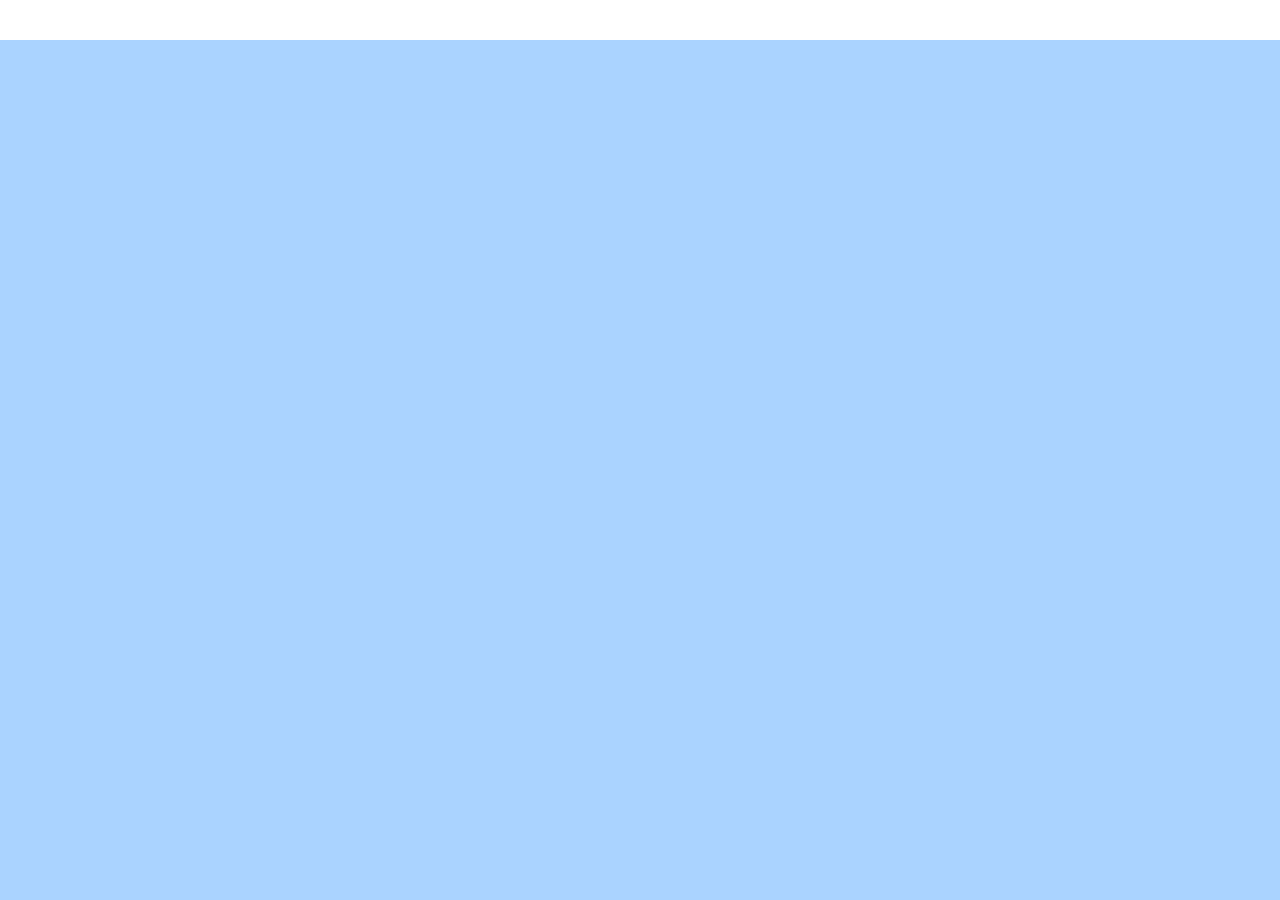
==== index.html @ 42181517 "site web initial" ====
<!DOCTYPE html>
<html ng-app="myCRDeckApp">
  <head>
    <base href="/" />
    <title>Clash Royale - Deck Manager</title>
    <meta charset="utf-8" />
    <meta name="viewport" content="width=device-width, initial-scale=1, maximum-scale=1, user-scalable=no">
    <link rel="stylesheet" type="text/css" href="content/css/style.css" />
    <script src="https://ajax.googleapis.com/ajax/libs/angularjs/1.5.8/angular.min.js"></script>
    <script src="https://code.angularjs.org/1.5.8/angular-route.min.js"></script>
    <script src="https://code.angularjs.org/1.5.8/angular-animate.min.js"></script>
    <script src="app\app.js"></script>
    <script>
      document.createElement( "picture" );
    </script>
    <script src="app\lib\picturefill.min.js" ></script>
    <link rel="shortcut icon" href="content\images\favicon.ico">
  </head>
  <body>

    <div id="wrapper">
      <header ng-include="'header.html'"></header>
      <main ng-view></main>
      <footer ng-include="'footer.html'"></footer>
    </div>

  </body>
</html>
---- content/css/style.css ----
@font-face {
  font-family: clash;
  src: url('clash.svg');
}

body {
  font-family: "trebuchet ms";
  font-weight: bold;
  margin: 0;
  background-color: #abd3ff;
}

#wrapper {
  width: 100%;

  margin: 0 auto;
  background-color: #fff;
}

/*******  HEADER *********/


header {
  padding: 10px;

}

header a:first-of-type{
  float: left;
}

header h1 {
  margin-left: 180px;
  font-family: "verdana bold";
  color: #0a2a6f;
  letter-spacing: 3px;
  font-size: 2.5em;
}

header ul {
  clear: left;
  list-style-type: none;
  text-align: right;
  margin-right: 10px;
  margin-bottom: 20px;
}

header li {
  display: inline-block;
  margin-left: 20px;
}

header a {
  text-decoration: none;
  text-transform: uppercase;
  padding: 5px;
  color: #0f378d;
  border: 2px solid #fff;
  border-radius: 5px;
}

header li a:hover {
  border: 2px solid #0a2a6f;
}

/********* FOOTER **********/

footer {
  padding: 10px;
}

footer p {
  width: 70%;
  text-align: center;
  margin: 20px auto;
  color: #0f378d;
}

/********** HOME ************/

#home img {
  width: 100%;
}

#home {
  position: relative;
  font-family: "verdana bold";
}

#home img:nth-child(2) {
  position: absolute;
  top: 10px;
}

#home h1 {
  position: absolute;
  top: 50%;
  left: 30%;
  font-size: 2.2em;
  color: #031334;
}

#home p {
  position: absolute;
  top: 70%;
  left: 40%;
  font-size: 1.25em;
  color: #031334;
}

/********** CARDS **********/

#cards {
  padding: 10px;
}

#cards ul {
  padding: 10px;
}

#cards li {
  display: inline-block;
  width: 12.5%;
  text-align: center;
}

#cards img {
  width: 80%;
}

#cards h3 {
  font-family: verdana;
  margin-top: 0px;
  font-size: 0.8em;
  color: #0f378d;
}

/*********** CONTACT ********/

#contact {
  width: 60%;
  margin: 0 auto;
  background-color: #4065b5;
  padding: 20px;
  border-radius: 20px;
}

#contact h2 {
  margin-left: 50px;
}

#contact hr {
  border-color: #000;
}

#contact img {
  height: 20px;
  width: 20px;
}

#contact-info {
  list-style-type: none;
  margin-left: 10%;
}

#contact-info img {
  position: relative;
  left: -10px;
  top: 3px;
}

#contact-info li:last-child {
  position: relative;
  left: 20px;
  top: 3px;
}

#contact a {
  text-decoration: none;
  color: #000;
}

#contact-info a:hover {
  text-decoration: underline;
}

#social {
  list-style-type: none;
  display: block;
  height: 30px;
  margin-right: 50px;
}

#social li {
  float: right;
  margin-left: 20px;
}

#contact > a {
  text-align: center;
  width: 150px;
  margin: 0 auto;
  padding: 10px;
  border: 2px solid #000;
  display: block;
}

#contact > a:hover {
  background-color: #000;
  color: #fff;
}

/********* DECK MANAGER  ********/

#deck-manager {
  padding: 20px;
}

#deck-manager > ul {
  list-style-type: none;

}

#deck-manager ul li.deck {
  padding: 10px;
  background-color: #eee;
  margin: 10px auto;
  border-radius: 20px;
  border: 1px solid #ddd;
}

#deck-manager h3 {
  margin-left: 40px;
  font-weight: bold;
  margin-left: 10%;
  font-family: verdana;
  color: #0f378d;

}

#deck-manager h3 img {
  height: 3%;
  width: 3%;
  cursor: pointer;
  float: right;
  display: inline-block;
  margin-right: 2%;
  position: relative;
  top: 4px;
}

#deck-manager ul li ul {
  list-style-type: none;

}

#deck-manager ul li ul:after {
  content: "";
  display: block;
  clear: both;
}

#deck-manager ul li ul li {
  float: left;
  width: 10%;
}

#deck-manager img {
  height: 100%;
  width: 100%;
}

/********** DECK CREATOR *****/

#deck-creator {

}

#creator {
  height: 160px;
  padding: 20px;
  width: 85%;
  margin: 0 auto;
  border-radius: 20px;
  border: 1px solid #ddd;
}

#deck-creator #cards {
  overflow-y: scroll;
  width: 95%;
  height: 300px;
  margin: 10px auto;

}

#creator input.ng-touched.ng-invalid {
  border: 2px solid red;
}

#creator ul {
  list-style-type: none;
  margin: 20px auto;
}

#creator li {
  float: left;
  width: 80px;
}

#creator img {
  width: 100%;
  height: 100%;
}

#creator ul:after {
  content: "";
  display: block;
  clear: both;

}

input[disabled="disabled"] {
  opacity: 0.3,
  cursor: not-allowed
}

#creator p {
  display: inline-block;
  margin: 0 auto;
  text-align: center;
  color: #0f378d;
}

#creator input {
  border-radius: 3px;
}

#creator input:first-of-type {
  margin-left: 30px;
  margin-right: 20px;
}

#creator input:last-of-type {
    display: inline-block;
    float: right;
    margin-right: 3%;
}

/*********** ANIMATIONS ********/

main.ng-enter {
  transition: 0.5s linear all;
  opacity: 0;
}

main.ng-enter.ng-enter-active {
  opacity: 1;
}

#creator li.ng-enter {
  transition: 0.2s linear all;
  opacity: 0;
  transform: translateY(30px);
}

#creator li.ng-enter.ng-enter-active {
  opacity: 1;
  transform: translateY(0);
}

#creator li.ng-leave {
  transition: 0.2s linear all;
  opacity: 1;
  transform: translateY(0);
}

#creator li.ng-leave.ng-leave-active {
  opacity: 0;
  transform: translateY(30px);
}

#deck-manager li.deck.ng-leave {
  transition: 0.2s linear all;
  opacity: 1;
  transform: translateX(0);
}

#deck-manager li.deck.ng-leave.ng-leave-active {
  opacity: 0;
  transform: translateX(40px);
}

/******  MEDIA QUERIES  ******/

@media screen and (max-width: 1000px) {

  header h1 {
    letter-spacing: 2px;
    font-size: 2em;
  }

  footer p {
    font-size: 0.9em;
  }

  #home h1 {
    font-size: 1.75em;
  }

  #home p {
    font-size: 1em;
  }

  #cards li {
    width: 16.5%;
  }

  #creator {
    height: 130px;
    border-radius: 15px;
  }

  #creator ul {
    margin: 20px auto;
  }

  #creator li {
    width: 70px;
  }
}

@media screen and (max-width: 780px) {

  header h1 {
    font-size: 1.75em;
    margin-top: 30px;
  }

  header img {
    width: 90%;
  }

  #home h1 {
    font-size: 1.5em;
  }

  header li {
    margin-left: 10px;
    font-size: 0.8em;
  }

  footer p {
    font-size: 0.8em;
  }

  #deck-manager h3 {
    font-size: 1em;
  }

  #cards h3 {
    font-size: 0.6em;
  }

  #creator {
    height: 120px;
    border-radius: 15px;
    padding: 15px;
  }

  #creator ul {
    margin: 15px auto 10px;
  }

  #creator li {
    width: 55px;
  }

  #contact {
    width: 80%;
    padding: 15px;
    border-radius: 15px;
    font-size: 0.8em;
  }

}

@media screen and (max-width: 640px) {

  header {
    padding-bottom: 0;
  }

  header h1 {
    font-size: 1.3em;
    margin-left: 160px;
    margin-top: 40px;
  }

  header li {
    margin-left: 8px;
    font-size: 0.6em;
  }

  header img {
    width: 80%;
  }

  footer p {
    font-size: 0.6em;
  }

  #home h1 {
    font-size: 1.15em;
  }

  #home p {
    font-size: 0.8em;
  }

  #deck-manager {
    padding: 5px;
    margin: 0 auto;
  }

  #deck-manager h3{
    font-size: 0.8em;
  }

  #creator {
    height: 100px;
    border-radius: 10px;
    padding-bottom: 5px;
  }

  #creator p {
    font-size: 0.8em;
  }

  #creator ul {
    margin: 15px auto;
  }

  #creator li {
    width: 45px;
  }

  #cards h3 {
    font-size: 0.5em;
  }

  #contact > a {
    width: 100px;
    padding: 10px;
  }

}

@media screen and (max-width: 500px) {

  header h1 {
    font-size: 0.7em;
    margin-left: 0;
    letter-spacing: 1px;
  }

  header > a {
    width: 65px;
  }

  header ul {
    margin-right: 5px;
    padding-left: 10px;
  }

  header li {
    margin-left: 0px;
    font-size: 0.3em;
  }

  header li a {
    padding: 2px;
  }

  header img {
    width: 60%;
  }

  footer p {
    font-size: 0.4em;
  }

  #home h1 {
    font-size: 0.6em;
  }

  #home p {
    font-size: 0.4em;
  }

  #deck-manager h3{
    font-size: 0.6em;
  }

  #deck-manager > ul {
    padding: 5px;
  }

  #deck-manager h3 img {
    height: 4%;
    width: 4%;
  }

  #cards li {
    width: 25%;
  }

  #creator {
    height: 100px;
    border-radius: 10px;
    padding-bottom: 5px;
  }

  #creator input:first-of-type {
    width: 25%;
    margin-left: 10px;
  }

  #creator p {
    font-size: 0.6em;
  }

  #creator ul {
    margin: 15px auto;
    padding-left: 30px;
  }

  #creator li {
    width: 27.5px;
  }

  #contact {
    width: 90%;
    padding: 10px;
    border-radius: 10px;
    font-size: 0.6em;
  }

  #contact > a {
    width: 100px;
    padding: 5px;
  }

}
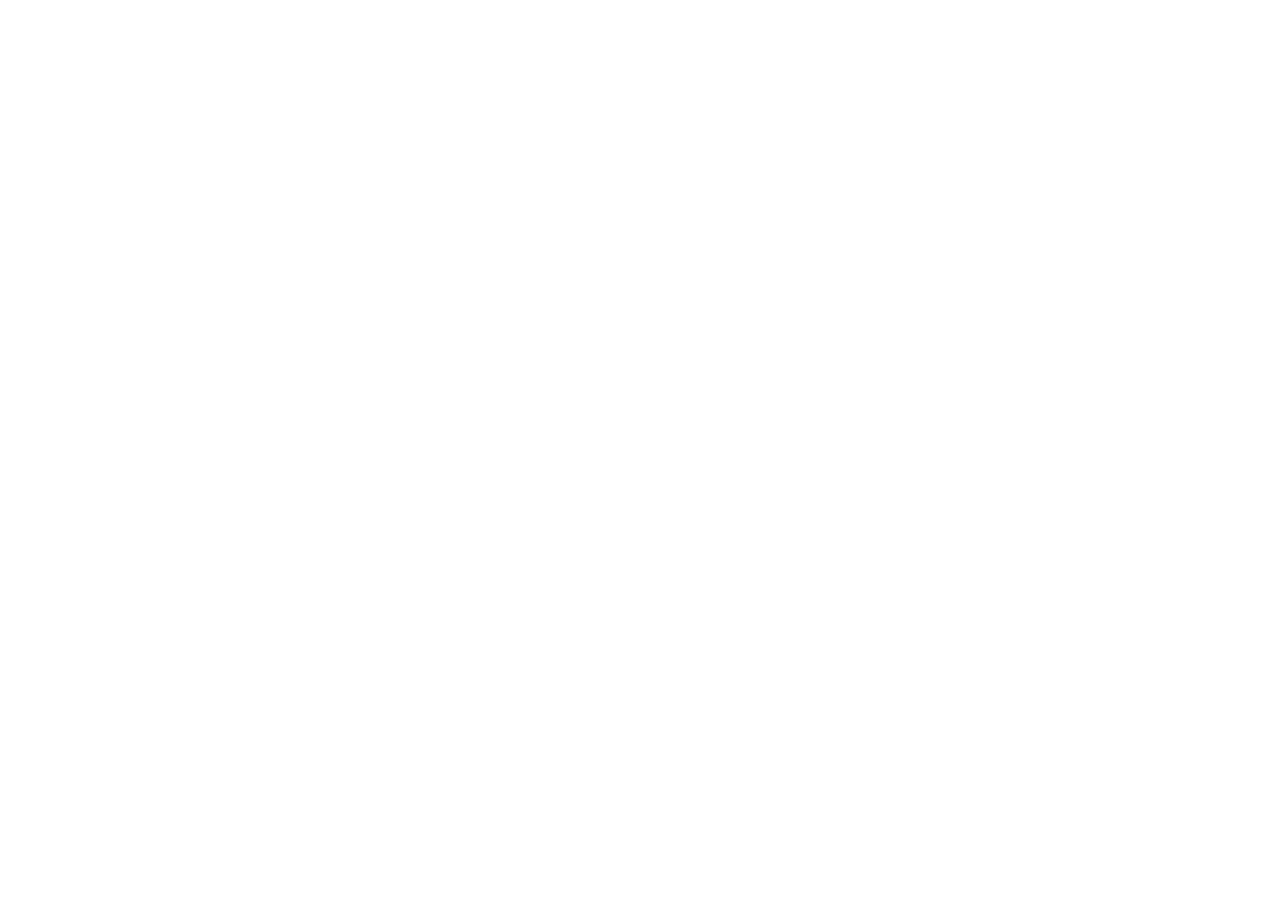
==== commit c7146ca1: "optimisation des images/load time + rework checkboxes + css refait pour chrome avec script de detect" ====
--- a/index.html
+++ b/index.html
@@ -1,11 +1,11 @@
 <!DOCTYPE html>
 <html ng-app="myCRDeckApp">
   <head>
-    <base href="/" />
+    <base href="/">
     <title>Clash Royale - Deck Manager</title>
-    <meta charset="utf-8" />
+    <meta charset="utf-8">
     <meta name="viewport" content="width=device-width, initial-scale=1, maximum-scale=1, user-scalable=no">
-    <link rel="stylesheet" type="text/css" href="content/css/style.css" />
+    <!--<link rel="stylesheet" type="text/css" href="content/css/style.css">-->
     <script src="https://ajax.googleapis.com/ajax/libs/angularjs/1.5.8/angular.min.js"></script>
     <script src="https://code.angularjs.org/1.5.8/angular-route.min.js"></script>
     <script src="https://code.angularjs.org/1.5.8/angular-animate.min.js"></script>
@@ -13,8 +13,9 @@
     <script>
       document.createElement( "picture" );
     </script>
-    <script src="app\lib\picturefill.min.js" ></script>
+    <script src="app\lib\respimage.min.js" async=""></script>
     <link rel="shortcut icon" href="content\images\favicon.ico">
+    <script src="app/browserDetect.js"></script>
   </head>
   <body>
 
@@ -23,6 +24,6 @@
       <main ng-view></main>
       <footer ng-include="'footer.html'"></footer>
     </div>
-
+    <script src="app/javascript.js"></script>
   </body>
 </html>
--- a/content/css/style.css
+++ b/content/css/style.css
@@ -1,31 +1,30 @@
 @font-face {
   font-family: clash;
-  src: url('clash.svg');
+  /*src: url("clash.woff");
+  src: url("clash.ttf");*/
+  src: url("clash.woff") format("woff"), url("clash.ttf") format("truetype");
 }
 
 body {
   font-family: "trebuchet ms";
   font-weight: bold;
+  color: #0f378d;
   margin: 0;
   background-color: #abd3ff;
 }
 
 #wrapper {
   width: 100%;
-
   margin: 0 auto;
   background-color: #fff;
 }
 
 /*******  HEADER *********/
-
-
 header {
   padding: 10px;
-
-}
-
-header a:first-of-type{
+}
+
+header a:first-of-type {
   float: left;
 }
 
@@ -54,17 +53,91 @@
   text-decoration: none;
   text-transform: uppercase;
   padding: 5px;
-  color: #0f378d;
   border: 2px solid #fff;
   border-radius: 5px;
+  color: #0f378d;
 }
 
 header li a:hover {
-  border: 2px solid #0a2a6f;
+  border: 2px solid #0f378d;
+}
+
+@media screen and (max-width: 800px) {
+  header h1 {
+    font-size: 1.75em;
+    margin-top: 30px;
+  }
+  header img {
+    width: 90%;
+  }
+  header ul {
+    margin-bottom: 15px;
+  }
+  header li {
+    margin-left: 10px;
+    font-size: 0.8em;
+  }
+  header hr {
+    margin: 6px auto;
+  }
+}
+
+@media screen and (max-width: 660px) {
+  header {
+    padding-bottom: 5px;
+  }
+  header h1 {
+    font-size: 1.3em;
+    margin-left: 160px;
+    letter-spacing: 2px;
+  }
+  header ul {
+    margin-bottom: 10px;
+  }
+  header li {
+    margin-left: 8px;
+    font-size: 0.6em;
+  }
+  header img {
+    width: 70%;
+  }
+  header hr {
+    margin: 5px auto;
+  }
+}
+
+@media screen and (max-width: 520px) {
+  header {
+    padding-bottom: 0px;
+  }
+  header > a {
+    width: 65px;
+  }
+  header img {
+    width: 60%;
+  }
+  header h1 {
+    font-size: 0.7em;
+    margin-left: 0;
+    letter-spacing: 1px;
+  }
+  header ul {
+    margin: 3px auto;
+    padding-left: 0;
+  }
+  header li {
+    margin-left: 0px;
+    font-size: 0.3em;
+  }
+  header li a {
+    padding: 2px;
+  }
+  header hr {
+    margin: 4px auto;
+  }
 }
 
 /********* FOOTER **********/
-
 footer {
   padding: 10px;
 }
@@ -74,69 +147,745 @@
   text-align: center;
   margin: 20px auto;
   color: #0f378d;
+  font-family: clash;
+  font-size: 0.8em;
+}
+
+@media screen and (max-width: 800px) {
+  footer p {
+    font-size: 0.6em;
+    width: 80%;
+  }
+}
+
+@media screen and (max-width: 660px) {
+  footer p {
+    font-size: 0.4em;
+  }
+}
+
+@media screen and (max-width: 520px) {
+  footer p {
+    font-size: 0.3em;
+  }
 }
 
 /********** HOME ************/
-
-#home img {
-  width: 100%;
-}
-
 #home {
   position: relative;
   font-family: "verdana bold";
 }
 
+#home img {
+  width: 100%;
+}
+
 #home img:nth-child(2) {
   position: absolute;
   top: 10px;
+  left: 0;
 }
 
 #home h1 {
   position: absolute;
   top: 50%;
   left: 30%;
-  font-size: 2.2em;
+  font-size: 1.8em;
   color: #031334;
 }
 
 #home p {
   position: absolute;
-  top: 70%;
+  top: 65%;
   left: 40%;
   font-size: 1.25em;
   color: #031334;
 }
 
+@media screen and (max-width: 800px) {
+  #home h1 {
+    font-size: 1.5em;
+  }
+  #home p {
+    font-size: 0.9em;
+  }
+}
+
+@media screen and (max-width: 660px) {
+  #home h1 {
+    font-size: 1.2em;
+  }
+  #home p {
+    font-size: 0.7em;
+  }
+}
+
+@media screen and (max-width: 520px) {
+  #home h1 {
+    font-size: 0.7em;
+  }
+  #home p {
+    font-size: 0.5em;
+    top: 60%;
+  }
+}
+
 /********** CARDS **********/
-
 #cards {
-  padding: 10px;
+  width: 100%;
 }
 
 #cards ul {
   padding: 10px;
-}
-
-#cards li {
+  margin: 0 auto;
+}
+
+#cards ul li {
   display: inline-block;
   width: 12.5%;
   text-align: center;
-}
-
-#cards img {
-  width: 80%;
-}
-
-#cards h3 {
+  position: relative;
+  margin: 10px auto 20px;
+}
+
+#cards ul li div {
+  position: relative;
+  width: 90px;
+  margin: 0 auto;
+}
+
+#cards ul img {
+  width: 100%;
+}
+
+#cards ul p {
+  font-family: clash;
+  position: absolute;
+  margin: 0;
+  top: 11px;
+  left: 16%;
+  font-size: 10px;
+  color: #fff;
+  text-shadow: #000 -1px 0px, #000 0px 1px, #000 1px 0px, #000 0px -1px, 0px 4px #952DAC;
+}
+
+#cards ul h3 {
   font-family: verdana;
-  margin-top: 0px;
-  font-size: 0.8em;
+  margin: 0 auto;
+  font-size: 0.7em;
+  display: block;
+  width: 100%;
+  height: 25px;
+  position: absolute;
+}
+
+@media screen and (max-width: 800px) {
+  #cards ul h3 {
+    font-size: 0.6em;
+  }
+  #cards ul li {
+    width: 16.66667%;
+  }
+  #cards ul p {
+    font-size: 9px;
+  }
+}
+
+@media screen and (max-width: 660px) {
+  #cards ul {
+    padding-top: 0;
+  }
+  #cards ul li {
+    width: 20%;
+    margin: 5px auto 15px;
+  }
+  #cards ul h3 {
+    font-size: 0.5em;
+  }
+  #cards ul li div {
+    width: 80px;
+  }
+  #cards ul p {
+    font-size: 8px;
+  }
+}
+
+@media screen and (max-width: 520px) {
+  #cards ul li {
+    width: 25%;
+    margin: 5px auto 10px;
+  }
+  #cards ul h3 {
+    top: 70px;
+  }
+  #cards ul li div {
+    width: 60px;
+  }
+  #cards ul p {
+    font-size: 4px;
+    top: 8px;
+  }
+  @supports (-webkit-appearance: none) and (not (overflow: -webkit-marquee)) and (not (-ms-ime-align: auto)) and (not (-moz-appearance: none)) {
+    #cards ul p {
+      font-size: 8px;
+    }
+  }
+}
+
+/********** CARD FILTERS ********/
+#cardFilter {
+  margin: 10px auto 0;
+}
+
+#cardFilter.fixIt {
+  margin: 0 auto;
+  position: fixed;
+  top: 5px;
+  z-index: 1;
+  width: 100%;
+}
+
+#cardFilter > div {
+  background-color: #eee;
+  border-radius: 5px;
+  border: 1px solid #ccc;
+  width: 782.5px;
+  box-sizing: border-box;
+  margin: 0 auto;
+  padding: 0 10px;
+  display: flex;
+  justify-content: space-between;
+  align-items: center;
+}
+
+@media screen and (max-width: 800px) {
+  #cardFilter > div {
+    width: 642.5px;
+  }
+}
+
+@media screen and (max-width: 660px) {
+  #cardFilter > div {
+    width: 502.5px;
+  }
+}
+
+@media screen and (max-width: 520px) {
+  #cardFilter > div {
+    width: 300px;
+    padding: 4px;
+  }
+}
+
+#cardFilter div div:nth-child(1) {
+  display: inline-block;
+  width: 150px;
+  padding: 5px;
+  position: relative;
+}
+
+#cardFilter div div:nth-child(2) {
+  display: inline-block;
+  width: 180px;
+}
+
+#cardFilter div div:nth-child(3) {
+  display: inline-block;
+  width: 150px;
+  position: relative;
+  padding-top: 5px;
+}
+
+#cardFilter div div:nth-child(4) {
+  width: 245px;
+  position: relative;
+}
+
+#cardFilter div img {
+  height: 20px;
+  width: 20px;
+  padding-bottom: 2px;
+}
+
+#cardFilter div div {
+  /***** THUMB ****************/
+  /* Special styling for WebKit/Blink */
+  /* All the same stuff for Firefox */
+  /* All the same stuff for IE */
+  /**********  TRACK **********/
+}
+
+#cardFilter div div input[type="text"] {
+  border: 0;
+  width: 125px;
+  margin-left: 25px;
+  border-bottom: 1px solid #0f378d;
+  -webkit-appearance: none;
+  -moz-appearance: none;
+  appearance: none;
+  border-radius: 0;
+}
+
+#cardFilter div div input[type="text"]:focus {
+  outline: none;
+}
+
+#cardFilter div div img[src$="search.svg"] {
+  position: absolute;
+  left: 0;
+  top: 17.5%;
+}
+
+#cardFilter div div p:first-child {
+  display: inline-block;
+  font-size: 0.85em;
+}
+
+#cardFilter div div button {
+  margin-left: 3px;
+  font-family: "trebuchet ms";
   color: #0f378d;
+  border-radius: 4px;
+  border: 1px solid #ccc;
+}
+
+#cardFilter div div button:focus {
+  outline: none;
+}
+
+#cardFilter div div button:hover {
+  border: 1px solid #0f378d;
+}
+
+#cardFilter div div input[type="checkbox"] {
+  opacity: 0;
+  width: 0;
+  margin: 0;
+}
+
+#cardFilter div div img[src$='troop.svg'], #cardFilter div div img[src$='spell.svg'], #cardFilter div div img[src$='building.svg'] {
+  border-bottom: 2px solid #eee;
+}
+
+#cardFilter div div img[src$='troop.svg']:hover, #cardFilter div div img[src$='spell.svg']:hover, #cardFilter div div img[src$='building.svg']:hover {
+  border-bottom: 2px solid red;
+}
+
+#cardFilter div div img[src$='no.svg'] {
+  position: absolute;
+  z-index: 1;
+}
+
+#cardFilter div div img[src$='no.svg']:hover {
+  border-bottom: 2px solid green;
+}
+
+#cardFilter div div input[type=range] {
+  -webkit-appearance: none;
+  /* Hides the slider so that custom slider can be made */
+  background: transparent;
+  /* Otherwise white in Chrome */
+}
+
+#cardFilter div div input[type=range]::-webkit-slider-thumb {
+  -webkit-appearance: none;
+}
+
+#cardFilter div div input[type=range]:focus {
+  outline: none;
+  /* Removes the blue border. You should probably do some kind of focus styling for accessibility reasons though. */
+}
+
+#cardFilter div div input[type=range]::-ms-track {
+  width: 100%;
+  cursor: pointer;
+  /* Hides the slider so custom styles can be added */
+  background: transparent;
+  border-color: transparent;
+  color: transparent;
+}
+
+#cardFilter div div input[type=range]::-webkit-slider-thumb {
+  -webkit-appearance: none;
+  border: 1px solid #000000;
+  height: 25px;
+  width: 10px;
+  border-radius: 4px;
+  background: #ffffff;
+  cursor: pointer;
+  margin-top: -10px;
+  /* You need to specify a margin in Chrome, but in Firefox and IE it is automatic */
+  box-shadow: 1px 1px 1px #000000, 0px 0px 1px #0d0d0d;
+  /* Add cool effects to your sliders! */
+}
+
+@media screen and (max-width: 800px) {
+  #cardFilter div div input[type=range]::-webkit-slider-thumb {
+    height: 22px;
+    width: 8px;
+    border-radius: 3px;
+    margin-top: -9px;
+  }
+}
+
+@media screen and (max-width: 660px) {
+  #cardFilter div div input[type=range]::-webkit-slider-thumb {
+    height: 18px;
+    width: 6px;
+    border-radius: 3px;
+    margin-top: -9px;
+    box-shadow: none;
+  }
+}
+
+@media screen and (max-width: 520px) {
+  #cardFilter div div input[type=range]::-webkit-slider-thumb {
+    height: 12px;
+    width: 4px;
+    border-radius: 2px;
+    margin-top: -5px;
+    border: 0.25px solid #0f378d;
+  }
+}
+
+#cardFilter div div input[type=range]::-moz-range-thumb {
+  box-shadow: 1px 1px 1px #000000, 0px 0px 1px #0d0d0d;
+  border: 1px solid #000000;
+  height: 25px;
+  width: 10px;
+  border-radius: 4px;
+  background: #ffffff;
+  cursor: pointer;
+}
+
+@media screen and (max-width: 800px) {
+  #cardFilter div div input[type=range]::-moz-range-thumb {
+    height: 22px;
+    width: 8px;
+    border-radius: 3px;
+  }
+}
+
+@media screen and (max-width: 660px) {
+  #cardFilter div div input[type=range]::-moz-range-thumb {
+    height: 18px;
+    width: 6px;
+    border-radius: 3px;
+    box-shadow: none;
+  }
+}
+
+@media screen and (max-width: 520px) {
+  #cardFilter div div input[type=range]::-moz-range-thumb {
+    height: 12px;
+    width: 4px;
+    border-radius: 2px;
+    border: 0.25px solid #0f378d;
+  }
+}
+
+#cardFilter div div input[type=range]::-ms-thumb {
+  box-shadow: 1px 1px 1px #000000, 0px 0px 1px #0d0d0d;
+  border: 1px solid #000000;
+  height: 25px;
+  width: 10px;
+  border-radius: 4px;
+  background: #ffffff;
+  cursor: pointer;
+}
+
+@media screen and (max-width: 800px) {
+  #cardFilter div div input[type=range]::-ms-thumb {
+    height: 22px;
+    width: 8px;
+    border-radius: 3px;
+  }
+}
+
+@media screen and (max-width: 660px) {
+  #cardFilter div div input[type=range]::-ms-thumb {
+    height: 18px;
+    width: 6px;
+    border-radius: 3px;
+    box-shadow: none;
+  }
+}
+
+@media screen and (max-width: 520px) {
+  #cardFilter div div input[type=range]::-ms-thumb {
+    height: 12px;
+    width: 4px;
+    border-radius: 2px;
+    border: 0.25px solid #0f378d;
+  }
+}
+
+#cardFilter div div input[type=range]::-webkit-slider-runnable-track {
+  width: 100%;
+  height: 8px;
+  cursor: pointer;
+  box-shadow: 1px 1px 1px #000000, 0px 0px 1px #0d0d0d;
+  background: #0f378d;
+  border-radius: 1.3px;
+  border: 0.2px solid #010101;
+}
+
+@media screen and (max-width: 800px) {
+  #cardFilter div div input[type=range]::-webkit-slider-runnable-track {
+    height: 6px;
+  }
+}
+
+@media screen and (max-width: 660px) {
+  #cardFilter div div input[type=range]::-webkit-slider-runnable-track {
+    height: 4px;
+    box-shadow: none;
+  }
+}
+
+@media screen and (max-width: 520px) {
+  #cardFilter div div input[type=range]::-webkit-slider-runnable-track {
+    height: 2px;
+    border: none;
+  }
+}
+
+#cardFilter div div input[type=range]:focus::-webkit-slider-runnable-track {
+  background: #0f378d;
+}
+
+#cardFilter div div input[type=range]::-moz-range-track {
+  width: 100%;
+  height: 8px;
+  cursor: pointer;
+  box-shadow: 1px 1px 1px #000000, 0px 0px 1px #0d0d0d;
+  background: #0f378d;
+  border-radius: 1.3px;
+  border: 0.2px solid #010101;
+}
+
+@media screen and (max-width: 800px) {
+  #cardFilter div div input[type=range]::-moz-range-track {
+    height: 6px;
+  }
+}
+
+@media screen and (max-width: 660px) {
+  #cardFilter div div input[type=range]::-moz-range-track {
+    height: 4px;
+    box-shadow: none;
+  }
+}
+
+@media screen and (max-width: 520px) {
+  #cardFilter div div input[type=range]::-moz-range-track {
+    height: 2px;
+    border: none;
+  }
+}
+
+#cardFilter div div input[type=range]::-ms-track {
+  width: 100%;
+  height: 8px;
+  cursor: pointer;
+  background: transparent;
+  border-color: transparent;
+  border-width: 16px 0;
+  color: transparent;
+}
+
+@media screen and (max-width: 800px) {
+  #cardFilter div div input[type=range]::-ms-track {
+    height: 6px;
+  }
+}
+
+@media screen and (max-width: 660px) {
+  #cardFilter div div input[type=range]::-ms-track {
+    height: 4px;
+    box-shadow: none;
+  }
+}
+
+@media screen and (max-width: 520px) {
+  #cardFilter div div input[type=range]::-ms-track {
+    height: 2px;
+    border: none;
+  }
+}
+
+#cardFilter div div input[type=range]::-ms-fill-lower {
+  background: #0f378d;
+  border: 0.2px solid #010101;
+  border-radius: 2.6px;
+  box-shadow: 1px 1px 1px #000000, 0px 0px 1px #0d0d0d;
+}
+
+#cardFilter div div input[type=range]:focus::-ms-fill-lower {
+  background: #0f378d;
+}
+
+#cardFilter div div input[type=range]::-ms-fill-upper {
+  background: #0f378d;
+  border: 0.2px solid #010101;
+  border-radius: 2.6px;
+  box-shadow: 1px 1px 1px #000000, 0px 0px 1px #0d0d0d;
+}
+
+#cardFilter div div input[type=range]:focus::-ms-fill-upper {
+  background: #0f378d;
+}
+
+#cardFilter div div input[type="range"] {
+  display: inline-block;
+  width: 150px;
+  margin: 0;
+}
+
+#cardFilter div div p:last-child {
+  font-size: 0.7em;
+  position: absolute;
+  top: -5px;
+  left: 155px;
+  display: inline-block;
+}
+
+@media screen and (max-width: 800px) {
+  #cardFilter div img {
+    height: 15px;
+    width: 15px;
+  }
+  #cardFilter div div:nth-child(1) {
+    width: 150px;
+    padding: 5px;
+  }
+  #cardFilter div div:nth-child(2) {
+    width: 180px;
+  }
+  #cardFilter div div:nth-child(3) {
+    width: 120px;
+  }
+  #cardFilter div div img[src$="search.svg"] {
+    top: 25%;
+  }
+  #cardFilter div div input[type="text"] {
+    width: 115px;
+    margin-left: 20px;
+  }
+  #cardFilter div div p:first-child {
+    font-size: 0.6em;
+  }
+  #cardFilter div div button {
+    margin-left: 2px;
+    border-radius: 4px;
+    font-size: 0.6em;
+  }
+  #cardFilter div div input[type="range"] {
+    width: 100px;
+  }
+  #cardFilter div div p:last-child {
+    font-size: 0.7em;
+    top: -5px;
+    left: 104px;
+  }
+}
+
+@media screen and (max-width: 660px) {
+  #cardFilter div img {
+    height: 10px;
+    width: 10px;
+  }
+  #cardFilter div div:nth-child(1) {
+    width: 120px;
+    padding: 5px;
+  }
+  #cardFilter div div:nth-child(2) {
+    width: 180px;
+  }
+  #cardFilter div div input[type="text"] {
+    width: 100px;
+    margin-left: 10px;
+  }
+  #cardFilter div div img[src$="search.svg"] {
+    top: 37.5%;
+  }
+  #cardFilter div div p:first-child {
+    font-size: 0.5em;
+  }
+  #cardFilter div div button {
+    margin-left: 2px;
+    border-radius: 4px;
+    font-size: 0.5em;
+    padding: 1px 3px;
+  }
+  #cardFilter div div input[type="range"] {
+    width: 80px;
+  }
+  #cardFilter div div p:last-child {
+    font-size: 0.5em;
+    top: 0px;
+    left: 83px;
+  }
+}
+
+@media screen and (max-width: 520px) {
+  #cardFilter div img {
+    height: 7.5px;
+    width: 7.5px;
+  }
+  #cardFilter div div:nth-child(1) {
+    width: 60px;
+    padding: 3px;
+  }
+  #cardFilter div div:nth-child(2) {
+    width: 160px;
+    margin-left: 25px;
+  }
+  #cardFilter div div:nth-child(4) {
+    width: 120px;
+    position: relative;
+    height: 100%;
+  }
+  #cardFilter div div input[type="text"] {
+    width: 45px;
+    margin-left: 7px;
+    font-size: 0.4em;
+    position: absolute;
+    top: -50%;
+  }
+  #cardFilter div div img[src$="search.svg"] {
+    top: -30%;
+  }
+  #cardFilter div div button {
+    margin-left: 1px;
+    border-radius: 3px;
+    font-size: 0.3em;
+    padding: 1px 3px;
+  }
+  #cardFilter div div img[src$='troop.svg'], #cardFilter div div img[src$='spell.svg'], #cardFilter div div img[src$='building.svg'] {
+    border-bottom: none;
+  }
+  #cardFilter div div img[src$='troop.svg']:hover, #cardFilter div div img[src$='spell.svg']:hover, #cardFilter div div img[src$='building.svg']:hover {
+    border-bottom: none;
+  }
+  #cardFilter div div img[src$="no.svg"] {
+    top: 8px;
+  }
+  #cardFilter div div img[src$="no.svg"]:hover {
+    border-bottom: none;
+  }
+  #cardFilter div div input[type="range"] {
+    width: 50px;
+  }
+  #cardFilter div div p:last-child {
+    font-size: 0.3em;
+    position: absolute;
+    top: -6px;
+    left: 0;
+  }
 }
 
 /*********** CONTACT ********/
-
 #contact {
   width: 60%;
   margin: 0 auto;
@@ -147,10 +896,9 @@
 
 #contact h2 {
   margin-left: 50px;
-}
-
-#contact hr {
-  border-color: #000;
+  display: block;
+  width: 80%;
+  border-bottom: 1px solid #000;
 }
 
 #contact img {
@@ -158,18 +906,18 @@
   width: 20px;
 }
 
-#contact-info {
+#contact #contact-info {
   list-style-type: none;
   margin-left: 10%;
 }
 
-#contact-info img {
+#contact #contact-info img {
   position: relative;
   left: -10px;
   top: 3px;
 }
 
-#contact-info li:last-child {
+#contact #contact-info li:last-child {
   position: relative;
   left: 20px;
   top: 3px;
@@ -180,20 +928,8 @@
   color: #000;
 }
 
-#contact-info a:hover {
+#contact a:hover {
   text-decoration: underline;
-}
-
-#social {
-  list-style-type: none;
-  display: block;
-  height: 30px;
-  margin-right: 50px;
-}
-
-#social li {
-  float: right;
-  margin-left: 20px;
 }
 
 #contact > a {
@@ -202,23 +938,244 @@
   margin: 0 auto;
   padding: 10px;
   border: 2px solid #000;
+  border-radius: 5px;
   display: block;
 }
 
 #contact > a:hover {
   background-color: #000;
   color: #fff;
+  text-decoration: none;
+}
+
+@media screen and (max-width: 800px) {
+  #contact {
+    width: 80%;
+    padding: 15px;
+    border-radius: 15px;
+    font-size: 0.8em;
+  }
+}
+
+@media screen and (max-width: 660px) {
+  #contact {
+    padding: 10px;
+    font-size: 0.65em;
+  }
+  #contact h2 {
+    width: 75%;
+  }
+  #contact img {
+    height: 15px;
+    width: 15px;
+  }
+  #contact #contact-info li:last-child {
+    left: 15px;
+  }
+  #contact > a {
+    width: 120px;
+    padding: 10px;
+    border: 1px solid #000;
+  }
+}
+
+@media screen and (max-width: 520px) {
+  #contact {
+    width: 90%;
+    padding: 5px;
+    border-radius: 10px;
+    font-size: 0.5em;
+  }
+  #contact img {
+    height: 10px;
+    width: 10px;
+  }
+  #contact #contact-info li:last-child {
+    left: 10px;
+  }
+  #contact > a {
+    width: 100px;
+    padding: 5px;
+  }
+}
+
+/********** DECK CREATOR *****/
+#cardFilter div:nth-child(2) {
+  display: block;
+}
+
+#cardFilter #creator {
+  width: 100%;
+  height: 151px;
+}
+
+#cardFilter #creator form input:first-of-type {
+  height: 15px;
+  width: 200px;
+  margin: 10px;
+  -webkit-appearance: none;
+  -moz-appearance: none;
+  appearance: none;
+  border-radius: 3px;
+}
+
+#cardFilter #creator form input:first-of-type.ng-touched.ng-invalid {
+  border-bottom-color: red;
+}
+
+#cardFilter #creator form p {
+  display: inline-block;
+}
+
+#cardFilter #creator form input:last-of-type {
+  box-sizing: content-box;
+  height: 16px;
+  padding: 4px;
+  margin: 10px;
+  width: 40px;
+  border-radius: 4px;
+  border: 1px solid green;
+  float: right;
+  font-family: "trebuchet ms";
+  font-weight: bold;
+  -webkit-appearance: none;
+  -moz-appearance: none;
+  appearance: none;
+}
+
+#cardFilter #creator form input:last-of-type:hover {
+  border-color: #0f378d;
+}
+
+#cardFilter #creator form input:last-of-type[disabled="disabled"] {
+  border-color: red;
+}
+
+#cardFilter #creator form input:last-of-type[disabled="disabled"]:hover {
+  border-color: red;
+}
+
+#cardFilter #creator ul {
+  margin: 0;
+  list-style-type: none;
+}
+
+#cardFilter #creator ul li {
+  display: block;
+  width: 80px;
+  height: inherit;
+  float: left;
+  position: relative;
+}
+
+#cardFilter #creator ul li img {
+  position: inherit;
+  width: 100%;
+  height: 100%;
+}
+
+#cardFilter #creator ul li p {
+  font-family: clash;
+  position: absolute;
+  margin: 0;
+  top: 11px;
+  left: 15%;
+  font-size: 9px;
+  color: #fff;
+  text-shadow: #000 -1px 0px, #000 0px 1px, #000 1px 0px, #000 0px -1px, 0px 4px #952DAC;
+}
+
+@media screen and (max-width: 800px) {
+  #cardFilter #creator {
+    height: 116px;
+  }
+  #cardFilter #creator form {
+    font-size: 0.8em;
+  }
+  #cardFilter #creator form input:last-of-type {
+    font-size: 0.8em;
+  }
+  #cardFilter #creator ul {
+    padding-left: 30px;
+  }
+  #cardFilter #creator ul li {
+    width: 60px;
+  }
+  #cardFilter #creator ul li p {
+    top: 8px;
+    font-size: 7px;
+  }
+}
+
+@media screen and (max-width: 660px) {
+  #cardFilter #creator {
+    height: 94px;
+  }
+  #cardFilter #creator form {
+    font-size: 0.6em;
+  }
+  #cardFilter #creator form input:first-of-type {
+    width: 120px;
+  }
+  #cardFilter #creator form input:last-of-type {
+    font-size: 0.7em;
+    padding: 0;
+  }
+  #cardFilter #creator ul {
+    padding-left: 20px;
+  }
+  #cardFilter #creator ul li {
+    width: 45px;
+  }
+  #cardFilter #creator ul li p {
+    top: 6px;
+    font-size: 5px;
+    text-shadow: #000 -1px 0px, #000 0px 1px, #000 1px 0px, #000 0px -1px;
+  }
+}
+
+@media screen and (max-width: 520px) {
+  #cardFilter #creator {
+    height: 67px;
+    padding: 0;
+  }
+  #cardFilter #creator form {
+    font-size: 0.4em;
+  }
+  #cardFilter #creator form input:first-of-type {
+    width: 80px;
+    height: 12px;
+    margin: 5px;
+    position: inherit;
+  }
+  #cardFilter #creator form input:last-of-type {
+    height: 10px;
+    margin: 5px;
+    width: 25px;
+    border-radius: 4px;
+    position: inherit;
+    font-size: 0.5em;
+  }
+  #cardFilter #creator ul {
+    padding-left: 5px;
+  }
+  #cardFilter #creator ul li {
+    width: 30px;
+  }
+  #cardFilter #creator ul li p {
+    top: 4px;
+    font-size: 3px;
+  }
 }
 
 /********* DECK MANAGER  ********/
-
 #deck-manager {
   padding: 20px;
 }
 
 #deck-manager > ul {
   list-style-type: none;
-
+  padding: 0;
 }
 
 #deck-manager ul li.deck {
@@ -235,7 +1192,6 @@
   margin-left: 10%;
   font-family: verdana;
   color: #0f378d;
-
 }
 
 #deck-manager h3 img {
@@ -251,18 +1207,32 @@
 
 #deck-manager ul li ul {
   list-style-type: none;
-
+  width: 800px;
+  display: block;
+  margin: 0 auto;
 }
 
 #deck-manager ul li ul:after {
   content: "";
+  clear: both;
   display: block;
-  clear: both;
 }
 
 #deck-manager ul li ul li {
   float: left;
-  width: 10%;
+  width: 80px;
+  position: relative;
+}
+
+#deck-manager ul li ul li p {
+  font-family: clash;
+  position: absolute;
+  margin: 0;
+  top: 11px;
+  left: 15%;
+  font-size: 9px;
+  color: #fff;
+  text-shadow: #000 -1px 0px, #000 0px 1px, #000 1px 0px, #000 0px -1px, 0px 4px #952DAC;
 }
 
 #deck-manager img {
@@ -270,84 +1240,95 @@
   width: 100%;
 }
 
-/********** DECK CREATOR *****/
-
-#deck-creator {
-
-}
-
-#creator {
-  height: 160px;
-  padding: 20px;
-  width: 85%;
-  margin: 0 auto;
-  border-radius: 20px;
-  border: 1px solid #ddd;
-}
-
-#deck-creator #cards {
-  overflow-y: scroll;
-  width: 95%;
-  height: 300px;
-  margin: 10px auto;
-
-}
-
-#creator input.ng-touched.ng-invalid {
-  border: 2px solid red;
-}
-
-#creator ul {
-  list-style-type: none;
-  margin: 20px auto;
-}
-
-#creator li {
-  float: left;
-  width: 80px;
-}
-
-#creator img {
-  width: 100%;
-  height: 100%;
-}
-
-#creator ul:after {
-  content: "";
-  display: block;
-  clear: both;
-
-}
-
-input[disabled="disabled"] {
-  opacity: 0.3,
-  cursor: not-allowed
-}
-
-#creator p {
-  display: inline-block;
-  margin: 0 auto;
-  text-align: center;
-  color: #0f378d;
-}
-
-#creator input {
-  border-radius: 3px;
-}
-
-#creator input:first-of-type {
-  margin-left: 30px;
-  margin-right: 20px;
-}
-
-#creator input:last-of-type {
-    display: inline-block;
-    float: right;
-    margin-right: 3%;
+@media screen and (max-width: 800px) {
+  #deck-manager > ul {
+    padding: 0;
+  }
+  #deck-manager h3 {
+    font-size: 1em;
+  }
+  #deck-manager ul li.deck {
+    padding: 10px;
+  }
+  #deck-manager ul li ul {
+    width: 570px;
+  }
+  #deck-manager ul li ul li {
+    width: 60px;
+  }
+  #deck-manager ul li ul li p {
+    top: 8px;
+    left: 15%;
+    font-size: 7px;
+    text-shadow: #000 -1px 0px, #000 0px 1px, #000 1px 0px, #000 0px -1px, 0px 4px #952DAC;
+  }
+}
+
+@media screen and (max-width: 660px) {
+  #deck-manager {
+    padding: 5px;
+    margin: 0 auto;
+  }
+  #deck-manager > ul {
+    padding: 0;
+  }
+  #deck-manager h3 {
+    font-size: 0.8em;
+  }
+  #deck-manager ul li.deck {
+    padding: 7.5px;
+    margin: 7.5px auto;
+  }
+  #deck-manager ul li.deck ul {
+    width: 440px;
+  }
+  #deck-manager ul li.deck ul li {
+    width: 55px;
+  }
+  #deck-manager ul li.deck ul li p {
+    top: 6px;
+    left: 15%;
+    font-size: 6px;
+    text-shadow: #000 -1px 0px, #000 0px 1px, #000 1px 0px, #000 0px -1px;
+  }
+}
+
+@media screen and (max-width: 520px) {
+  #deck-manager h3 {
+    font-size: 0.6em;
+  }
+  #deck-manager h3 img {
+    height: 4%;
+    width: 4%;
+  }
+  #deck-manager > ul {
+    padding: 0;
+  }
+  #deck-manager ul li.deck {
+    padding: 5px;
+    margin: 5px auto;
+  }
+  #deck-manager ul li.deck ul {
+    width: 240px;
+    padding-left: 5px;
+  }
+  #deck-manager ul li.deck ul li {
+    width: 30px;
+  }
+  #deck-manager ul li.deck ul li p {
+    top: 3px;
+    left: 15%;
+    font-size: 4px;
+  }
+  #deck-manager > ul {
+    margin: 5px auto;
+  }
+  #deck-manager #deck-manager > ul {
+    padding: 5px;
+  }
 }
 
 /*********** ANIMATIONS ********/
-
 main.ng-enter {
   transition: 0.5s linear all;
   opacity: 0;
@@ -357,6 +1338,7 @@
   opacity: 1;
 }
 
+/** creation de deck > cartes **/
 #creator li.ng-enter {
   transition: 0.2s linear all;
   opacity: 0;
@@ -379,6 +1361,13 @@
   transform: translateY(30px);
 }
 
+/** animation hover **/
+#creator li:hover {
+  transition: 0.2s linear all;
+  transform: translateY(3px);
+}
+
+/** deck manager delete animation **/
 #deck-manager li.deck.ng-leave {
   transition: 0.2s linear all;
   opacity: 1;
@@ -390,264 +1379,8 @@
   transform: translateX(40px);
 }
 
-/******  MEDIA QUERIES  ******/
-
-@media screen and (max-width: 1000px) {
-
-  header h1 {
-    letter-spacing: 2px;
-    font-size: 2em;
-  }
-
-  footer p {
-    font-size: 0.9em;
-  }
-
-  #home h1 {
-    font-size: 1.75em;
-  }
-
-  #home p {
-    font-size: 1em;
-  }
-
-  #cards li {
-    width: 16.5%;
-  }
-
-  #creator {
-    height: 130px;
-    border-radius: 15px;
-  }
-
-  #creator ul {
-    margin: 20px auto;
-  }
-
-  #creator li {
-    width: 70px;
-  }
-}
-
-@media screen and (max-width: 780px) {
-
-  header h1 {
-    font-size: 1.75em;
-    margin-top: 30px;
-  }
-
-  header img {
-    width: 90%;
-  }
-
-  #home h1 {
-    font-size: 1.5em;
-  }
-
-  header li {
-    margin-left: 10px;
-    font-size: 0.8em;
-  }
-
-  footer p {
-    font-size: 0.8em;
-  }
-
-  #deck-manager h3 {
-    font-size: 1em;
-  }
-
-  #cards h3 {
-    font-size: 0.6em;
-  }
-
-  #creator {
-    height: 120px;
-    border-radius: 15px;
-    padding: 15px;
-  }
-
-  #creator ul {
-    margin: 15px auto 10px;
-  }
-
-  #creator li {
-    width: 55px;
-  }
-
-  #contact {
-    width: 80%;
-    padding: 15px;
-    border-radius: 15px;
-    font-size: 0.8em;
-  }
-
-}
-
-@media screen and (max-width: 640px) {
-
-  header {
-    padding-bottom: 0;
-  }
-
-  header h1 {
-    font-size: 1.3em;
-    margin-left: 160px;
-    margin-top: 40px;
-  }
-
-  header li {
-    margin-left: 8px;
-    font-size: 0.6em;
-  }
-
-  header img {
-    width: 80%;
-  }
-
-  footer p {
-    font-size: 0.6em;
-  }
-
-  #home h1 {
-    font-size: 1.15em;
-  }
-
-  #home p {
-    font-size: 0.8em;
-  }
-
-  #deck-manager {
-    padding: 5px;
-    margin: 0 auto;
-  }
-
-  #deck-manager h3{
-    font-size: 0.8em;
-  }
-
-  #creator {
-    height: 100px;
-    border-radius: 10px;
-    padding-bottom: 5px;
-  }
-
-  #creator p {
-    font-size: 0.8em;
-  }
-
-  #creator ul {
-    margin: 15px auto;
-  }
-
-  #creator li {
-    width: 45px;
-  }
-
-  #cards h3 {
-    font-size: 0.5em;
-  }
-
-  #contact > a {
-    width: 100px;
-    padding: 10px;
-  }
-
-}
-
-@media screen and (max-width: 500px) {
-
-  header h1 {
-    font-size: 0.7em;
-    margin-left: 0;
-    letter-spacing: 1px;
-  }
-
-  header > a {
-    width: 65px;
-  }
-
-  header ul {
-    margin-right: 5px;
-    padding-left: 10px;
-  }
-
-  header li {
-    margin-left: 0px;
-    font-size: 0.3em;
-  }
-
-  header li a {
-    padding: 2px;
-  }
-
-  header img {
-    width: 60%;
-  }
-
-  footer p {
-    font-size: 0.4em;
-  }
-
-  #home h1 {
-    font-size: 0.6em;
-  }
-
-  #home p {
-    font-size: 0.4em;
-  }
-
-  #deck-manager h3{
-    font-size: 0.6em;
-  }
-
-  #deck-manager > ul {
-    padding: 5px;
-  }
-
-  #deck-manager h3 img {
-    height: 4%;
-    width: 4%;
-  }
-
-  #cards li {
-    width: 25%;
-  }
-
-  #creator {
-    height: 100px;
-    border-radius: 10px;
-    padding-bottom: 5px;
-  }
-
-  #creator input:first-of-type {
-    width: 25%;
-    margin-left: 10px;
-  }
-
-  #creator p {
-    font-size: 0.6em;
-  }
-
-  #creator ul {
-    margin: 15px auto;
-    padding-left: 30px;
-  }
-
-  #creator li {
-    width: 27.5px;
-  }
-
-  #contact {
-    width: 90%;
-    padding: 10px;
-    border-radius: 10px;
-    font-size: 0.6em;
-  }
-
-  #contact > a {
-    width: 100px;
-    padding: 5px;
-  }
-
-}
+/** cards animation hover **/
+#deck-creator #cards li:hover {
+  transition: 0.2s linear all;
+  transform: translateY(-3px);
+}
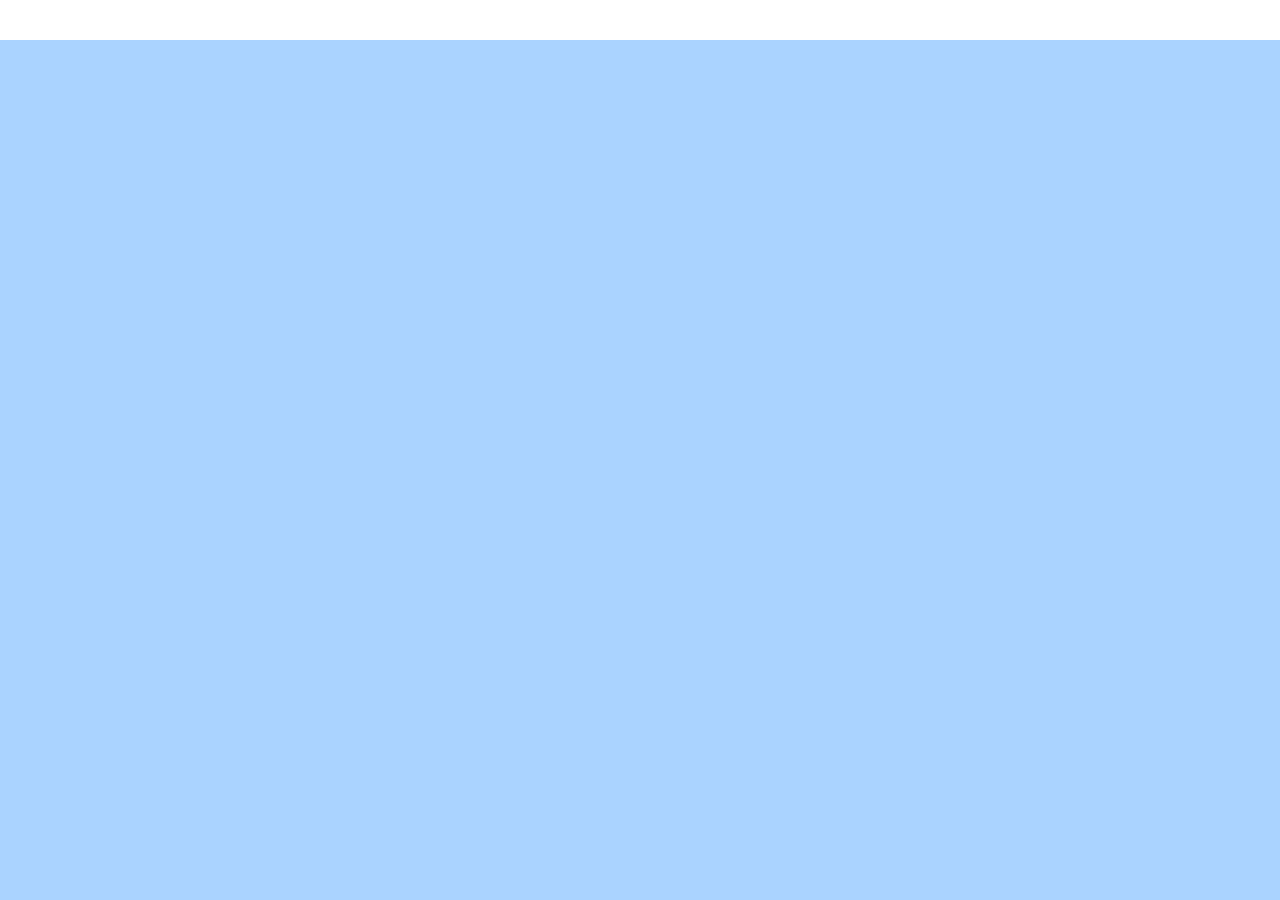
==== commit fde85995: "update angular version + rework service" ====
--- a/index.html
+++ b/index.html
@@ -6,14 +6,7 @@
     <meta charset="utf-8">
     <meta name="viewport" content="width=device-width, initial-scale=1, maximum-scale=1, user-scalable=no">
     <!--<link rel="stylesheet" type="text/css" href="content/css/style.css">-->
-    <script src="https://ajax.googleapis.com/ajax/libs/angularjs/1.5.8/angular.min.js"></script>
-    <script src="https://code.angularjs.org/1.5.8/angular-route.min.js"></script>
-    <script src="https://code.angularjs.org/1.5.8/angular-animate.min.js"></script>
-    <script src="app\app.js"></script>
-    <script>
-      document.createElement( "picture" );
-    </script>
-    <script src="app\lib\respimage.min.js" async=""></script>
+
     <link rel="shortcut icon" href="content\images\favicon.ico">
     <script src="app/browserDetect.js"></script>
   </head>
@@ -24,6 +17,15 @@
       <main ng-view></main>
       <footer ng-include="'footer.html'"></footer>
     </div>
+
+    <script src="https://ajax.googleapis.com/ajax/libs/angularjs/1.6.1/angular.min.js"></script>
+    <script src="https://code.angularjs.org/1.6.1/angular-route.min.js"></script>
+    <script src="https://code.angularjs.org/1.6.1/angular-animate.min.js"></script>
+    <script src="app\app.js"></script>
+    <script>
+      document.createElement( "picture" );
+    </script>
+    <script src="app\lib\respimage.min.js" async=""></script>
     <script src="app/javascript.js"></script>
   </body>
 </html>
--- a/content/css/style.css
+++ b/content/css/style.css
@@ -56,6 +56,10 @@
   border: 2px solid #fff;
   border-radius: 5px;
   color: #0f378d;
+}
+
+header a:focus {
+  outline: none;
 }
 
 header li a:hover {
@@ -346,10 +350,12 @@
 }
 
 #cardFilter > div {
+  max-width: 782.5px;
+  min-width: 290px;
   background-color: #eee;
   border-radius: 5px;
   border: 1px solid #ccc;
-  width: 782.5px;
+  width: 95%;
   box-sizing: border-box;
   margin: 0 auto;
   padding: 0 10px;
@@ -358,46 +364,33 @@
   align-items: center;
 }
 
-@media screen and (max-width: 800px) {
-  #cardFilter > div {
-    width: 642.5px;
-  }
-}
-
-@media screen and (max-width: 660px) {
-  #cardFilter > div {
-    width: 502.5px;
-  }
-}
-
 @media screen and (max-width: 520px) {
   #cardFilter > div {
-    width: 300px;
     padding: 4px;
   }
 }
 
 #cardFilter div div:nth-child(1) {
   display: inline-block;
-  width: 150px;
+  width: 25%;
   padding: 5px;
   position: relative;
 }
 
 #cardFilter div div:nth-child(2) {
   display: inline-block;
-  width: 180px;
+  width: 25%;
 }
 
 #cardFilter div div:nth-child(3) {
   display: inline-block;
-  width: 150px;
+  width: 15%;
   position: relative;
   padding-top: 5px;
 }
 
 #cardFilter div div:nth-child(4) {
-  width: 245px;
+  width: 35%;
   position: relative;
 }
 
@@ -407,23 +400,17 @@
   padding-bottom: 2px;
 }
 
-#cardFilter div div {
-  /***** THUMB ****************/
-  /* Special styling for WebKit/Blink */
-  /* All the same stuff for Firefox */
-  /* All the same stuff for IE */
-  /**********  TRACK **********/
-}
-
 #cardFilter div div input[type="text"] {
   border: 0;
   width: 125px;
   margin-left: 25px;
+  padding: 1%;
   border-bottom: 1px solid #0f378d;
   -webkit-appearance: none;
   -moz-appearance: none;
   appearance: none;
   border-radius: 0;
+  background-color: #f4f4f4;
 }
 
 #cardFilter div div input[type="text"]:focus {
@@ -439,6 +426,7 @@
 #cardFilter div div p:first-child {
   display: inline-block;
   font-size: 0.85em;
+  text-align: center;
 }
 
 #cardFilter div div button {
@@ -458,13 +446,12 @@
 }
 
 #cardFilter div div input[type="checkbox"] {
-  opacity: 0;
-  width: 0;
-  margin: 0;
+  display: none;
 }
 
 #cardFilter div div img[src$='troop.svg'], #cardFilter div div img[src$='spell.svg'], #cardFilter div div img[src$='building.svg'] {
   border-bottom: 2px solid #eee;
+  margin-left: 5%;
 }
 
 #cardFilter div div img[src$='troop.svg']:hover, #cardFilter div div img[src$='spell.svg']:hover, #cardFilter div div img[src$='building.svg']:hover {
@@ -474,272 +461,21 @@
 #cardFilter div div img[src$='no.svg'] {
   position: absolute;
   z-index: 1;
+  margin-left: 5%;
 }
 
 #cardFilter div div img[src$='no.svg']:hover {
   border-bottom: 2px solid green;
-}
-
-#cardFilter div div input[type=range] {
-  -webkit-appearance: none;
-  /* Hides the slider so that custom slider can be made */
-  background: transparent;
-  /* Otherwise white in Chrome */
-}
-
-#cardFilter div div input[type=range]::-webkit-slider-thumb {
-  -webkit-appearance: none;
-}
-
-#cardFilter div div input[type=range]:focus {
-  outline: none;
-  /* Removes the blue border. You should probably do some kind of focus styling for accessibility reasons though. */
-}
-
-#cardFilter div div input[type=range]::-ms-track {
-  width: 100%;
-  cursor: pointer;
-  /* Hides the slider so custom styles can be added */
-  background: transparent;
-  border-color: transparent;
-  color: transparent;
-}
-
-#cardFilter div div input[type=range]::-webkit-slider-thumb {
-  -webkit-appearance: none;
-  border: 1px solid #000000;
-  height: 25px;
-  width: 10px;
-  border-radius: 4px;
-  background: #ffffff;
-  cursor: pointer;
-  margin-top: -10px;
-  /* You need to specify a margin in Chrome, but in Firefox and IE it is automatic */
-  box-shadow: 1px 1px 1px #000000, 0px 0px 1px #0d0d0d;
-  /* Add cool effects to your sliders! */
-}
-
-@media screen and (max-width: 800px) {
-  #cardFilter div div input[type=range]::-webkit-slider-thumb {
-    height: 22px;
-    width: 8px;
-    border-radius: 3px;
-    margin-top: -9px;
-  }
-}
-
-@media screen and (max-width: 660px) {
-  #cardFilter div div input[type=range]::-webkit-slider-thumb {
-    height: 18px;
-    width: 6px;
-    border-radius: 3px;
-    margin-top: -9px;
-    box-shadow: none;
-  }
-}
-
-@media screen and (max-width: 520px) {
-  #cardFilter div div input[type=range]::-webkit-slider-thumb {
-    height: 12px;
-    width: 4px;
-    border-radius: 2px;
-    margin-top: -5px;
-    border: 0.25px solid #0f378d;
-  }
-}
-
-#cardFilter div div input[type=range]::-moz-range-thumb {
-  box-shadow: 1px 1px 1px #000000, 0px 0px 1px #0d0d0d;
-  border: 1px solid #000000;
-  height: 25px;
-  width: 10px;
-  border-radius: 4px;
-  background: #ffffff;
-  cursor: pointer;
-}
-
-@media screen and (max-width: 800px) {
-  #cardFilter div div input[type=range]::-moz-range-thumb {
-    height: 22px;
-    width: 8px;
-    border-radius: 3px;
-  }
-}
-
-@media screen and (max-width: 660px) {
-  #cardFilter div div input[type=range]::-moz-range-thumb {
-    height: 18px;
-    width: 6px;
-    border-radius: 3px;
-    box-shadow: none;
-  }
-}
-
-@media screen and (max-width: 520px) {
-  #cardFilter div div input[type=range]::-moz-range-thumb {
-    height: 12px;
-    width: 4px;
-    border-radius: 2px;
-    border: 0.25px solid #0f378d;
-  }
-}
-
-#cardFilter div div input[type=range]::-ms-thumb {
-  box-shadow: 1px 1px 1px #000000, 0px 0px 1px #0d0d0d;
-  border: 1px solid #000000;
-  height: 25px;
-  width: 10px;
-  border-radius: 4px;
-  background: #ffffff;
-  cursor: pointer;
-}
-
-@media screen and (max-width: 800px) {
-  #cardFilter div div input[type=range]::-ms-thumb {
-    height: 22px;
-    width: 8px;
-    border-radius: 3px;
-  }
-}
-
-@media screen and (max-width: 660px) {
-  #cardFilter div div input[type=range]::-ms-thumb {
-    height: 18px;
-    width: 6px;
-    border-radius: 3px;
-    box-shadow: none;
-  }
-}
-
-@media screen and (max-width: 520px) {
-  #cardFilter div div input[type=range]::-ms-thumb {
-    height: 12px;
-    width: 4px;
-    border-radius: 2px;
-    border: 0.25px solid #0f378d;
-  }
-}
-
-#cardFilter div div input[type=range]::-webkit-slider-runnable-track {
-  width: 100%;
-  height: 8px;
-  cursor: pointer;
-  box-shadow: 1px 1px 1px #000000, 0px 0px 1px #0d0d0d;
-  background: #0f378d;
-  border-radius: 1.3px;
-  border: 0.2px solid #010101;
-}
-
-@media screen and (max-width: 800px) {
-  #cardFilter div div input[type=range]::-webkit-slider-runnable-track {
-    height: 6px;
-  }
-}
-
-@media screen and (max-width: 660px) {
-  #cardFilter div div input[type=range]::-webkit-slider-runnable-track {
-    height: 4px;
-    box-shadow: none;
-  }
-}
-
-@media screen and (max-width: 520px) {
-  #cardFilter div div input[type=range]::-webkit-slider-runnable-track {
-    height: 2px;
-    border: none;
-  }
-}
-
-#cardFilter div div input[type=range]:focus::-webkit-slider-runnable-track {
-  background: #0f378d;
-}
-
-#cardFilter div div input[type=range]::-moz-range-track {
-  width: 100%;
-  height: 8px;
-  cursor: pointer;
-  box-shadow: 1px 1px 1px #000000, 0px 0px 1px #0d0d0d;
-  background: #0f378d;
-  border-radius: 1.3px;
-  border: 0.2px solid #010101;
-}
-
-@media screen and (max-width: 800px) {
-  #cardFilter div div input[type=range]::-moz-range-track {
-    height: 6px;
-  }
-}
-
-@media screen and (max-width: 660px) {
-  #cardFilter div div input[type=range]::-moz-range-track {
-    height: 4px;
-    box-shadow: none;
-  }
-}
-
-@media screen and (max-width: 520px) {
-  #cardFilter div div input[type=range]::-moz-range-track {
-    height: 2px;
-    border: none;
-  }
-}
-
-#cardFilter div div input[type=range]::-ms-track {
-  width: 100%;
-  height: 8px;
-  cursor: pointer;
-  background: transparent;
-  border-color: transparent;
-  border-width: 16px 0;
-  color: transparent;
-}
-
-@media screen and (max-width: 800px) {
-  #cardFilter div div input[type=range]::-ms-track {
-    height: 6px;
-  }
-}
-
-@media screen and (max-width: 660px) {
-  #cardFilter div div input[type=range]::-ms-track {
-    height: 4px;
-    box-shadow: none;
-  }
-}
-
-@media screen and (max-width: 520px) {
-  #cardFilter div div input[type=range]::-ms-track {
-    height: 2px;
-    border: none;
-  }
-}
-
-#cardFilter div div input[type=range]::-ms-fill-lower {
-  background: #0f378d;
-  border: 0.2px solid #010101;
-  border-radius: 2.6px;
-  box-shadow: 1px 1px 1px #000000, 0px 0px 1px #0d0d0d;
-}
-
-#cardFilter div div input[type=range]:focus::-ms-fill-lower {
-  background: #0f378d;
-}
-
-#cardFilter div div input[type=range]::-ms-fill-upper {
-  background: #0f378d;
-  border: 0.2px solid #010101;
-  border-radius: 2.6px;
-  box-shadow: 1px 1px 1px #000000, 0px 0px 1px #0d0d0d;
-}
-
-#cardFilter div div input[type=range]:focus::-ms-fill-upper {
-  background: #0f378d;
 }
 
 #cardFilter div div input[type="range"] {
   display: inline-block;
   width: 150px;
   margin: 0;
+}
+
+#cardFilter div div button#arenaUp, #cardFilter div div button#arenaDown {
+  display: none;
 }
 
 #cardFilter div div p:last-child {
@@ -756,14 +492,7 @@
     width: 15px;
   }
   #cardFilter div div:nth-child(1) {
-    width: 150px;
     padding: 5px;
-  }
-  #cardFilter div div:nth-child(2) {
-    width: 180px;
-  }
-  #cardFilter div div:nth-child(3) {
-    width: 120px;
   }
   #cardFilter div div img[src$="search.svg"] {
     top: 25%;
@@ -791,16 +520,11 @@
 }
 
 @media screen and (max-width: 660px) {
-  #cardFilter div img {
-    height: 10px;
-    width: 10px;
-  }
   #cardFilter div div:nth-child(1) {
-    width: 120px;
     padding: 5px;
   }
   #cardFilter div div:nth-child(2) {
-    width: 180px;
+    margin-left: 2%;
   }
   #cardFilter div div input[type="text"] {
     width: 100px;
@@ -819,12 +543,28 @@
     padding: 1px 3px;
   }
   #cardFilter div div input[type="range"] {
-    width: 80px;
+    display: none;
+  }
+  #cardFilter div div button#arenaUp, #cardFilter div div button#arenaDown {
+    display: inline-block;
+    width: 15%;
+    text-align: center;
+    margin: 6px 0;
+    font-size: 0.7em;
+    box-sizing: border-box;
+  }
+  #cardFilter div div button#arenaUp {
+    float: right;
   }
   #cardFilter div div p:last-child {
     font-size: 0.5em;
-    top: 0px;
-    left: 83px;
+    position: inherit;
+    text-align: center;
+    width: 60%;
+    margin: 6px 2.5%;
+    box-sizing: border-box;
+    top: 0;
+    left: 0;
   }
 }
 
@@ -834,20 +574,23 @@
     width: 7.5px;
   }
   #cardFilter div div:nth-child(1) {
-    width: 60px;
+    width: 20%;
     padding: 3px;
   }
   #cardFilter div div:nth-child(2) {
-    width: 160px;
-    margin-left: 25px;
+    width: 35%;
+    margin-left: 0;
+  }
+  #cardFilter div div:nth-child(3) {
+    width: 15%;
   }
   #cardFilter div div:nth-child(4) {
-    width: 120px;
+    width: 30%;
     position: relative;
     height: 100%;
   }
   #cardFilter div div input[type="text"] {
-    width: 45px;
+    width: 75%;
     margin-left: 7px;
     font-size: 0.4em;
     position: absolute;
@@ -856,31 +599,43 @@
   #cardFilter div div img[src$="search.svg"] {
     top: -30%;
   }
+  #cardFilter div div p:first-child {
+    float: left;
+    width: 30%;
+    margin-left: 1%;
+    font-size: 0.2em;
+    margin-top: 10px;
+  }
   #cardFilter div div button {
-    margin-left: 1px;
+    float: left;
+    width: 30%;
+    margin: 8px 1%;
     border-radius: 3px;
-    font-size: 0.3em;
+    font-size: 0.2em;
     padding: 1px 3px;
   }
   #cardFilter div div img[src$='troop.svg'], #cardFilter div div img[src$='spell.svg'], #cardFilter div div img[src$='building.svg'] {
     border-bottom: none;
+    margin-left: 0;
+    height: 10px;
+    width: 10px;
   }
   #cardFilter div div img[src$='troop.svg']:hover, #cardFilter div div img[src$='spell.svg']:hover, #cardFilter div div img[src$='building.svg']:hover {
     border-bottom: none;
   }
   #cardFilter div div img[src$="no.svg"] {
     top: 8px;
+    height: 10px;
+    width: 10px;
+    margin-left: 0;
   }
   #cardFilter div div img[src$="no.svg"]:hover {
     border-bottom: none;
   }
-  #cardFilter div div input[type="range"] {
-    width: 50px;
-  }
   #cardFilter div div p:last-child {
-    font-size: 0.3em;
-    position: absolute;
-    top: -6px;
+    font-size: 0.2em;
+    position: inherit;
+    top: 0;
     left: 0;
   }
 }
@@ -1016,7 +771,8 @@
   -webkit-appearance: none;
   -moz-appearance: none;
   appearance: none;
-  border-radius: 3px;
+  border-radius: 0px;
+  padding: 0.5%;
 }
 
 #cardFilter #creator form input:first-of-type.ng-touched.ng-invalid {
@@ -1129,6 +885,7 @@
   }
   #cardFilter #creator ul li p {
     top: 6px;
+    left: -5px;
     font-size: 5px;
     text-shadow: #000 -1px 0px, #000 0px 1px, #000 1px 0px, #000 0px -1px;
   }
@@ -1165,6 +922,7 @@
   #cardFilter #creator ul li p {
     top: 4px;
     font-size: 3px;
+    left: -3px;
   }
 }
 
@@ -1384,3 +1142,173 @@
   transition: 0.2s linear all;
   transform: translateY(-3px);
 }
+
+#cardFilter div div {
+  /***** THUMB ****************/
+  /* Special styling for WebKit/Blink */
+  /* All the same stuff for Firefox */
+  /* All the same stuff for IE */
+  /**********  TRACK **********/
+}
+
+#cardFilter div div input[type=range] {
+  -webkit-appearance: none;
+  /* Hides the slider so that custom slider can be made */
+  background: transparent;
+  /* Otherwise white in Chrome */
+}
+
+#cardFilter div div input[type=range]::-webkit-slider-thumb {
+  -webkit-appearance: none;
+}
+
+#cardFilter div div input[type=range]:focus {
+  outline: none;
+  /* Removes the blue border. You should probably do some kind of focus styling for accessibility reasons though. */
+}
+
+#cardFilter div div input[type=range]::-moz-focus-outer {
+  border: 0;
+}
+
+#cardFilter div div input[type=range]::-ms-track {
+  width: 100%;
+  cursor: pointer;
+  /* Hides the slider so custom styles can be added */
+  background: transparent;
+  border-color: transparent;
+  color: transparent;
+}
+
+#cardFilter div div input[type=range]::-webkit-slider-thumb {
+  -webkit-appearance: none;
+  border: 1px solid #000000;
+  height: 25px;
+  width: 10px;
+  border-radius: 4px;
+  background: #ffffff;
+  cursor: pointer;
+  margin-top: -10px;
+  /* You need to specify a margin in Chrome, but in Firefox and IE it is automatic */
+  box-shadow: 1px 1px 1px #000000, 0px 0px 1px #0d0d0d;
+  /* Add cool effects to your sliders! */
+}
+
+@media screen and (max-width: 800px) {
+  #cardFilter div div input[type=range]::-webkit-slider-thumb {
+    height: 22px;
+    width: 8px;
+    border-radius: 3px;
+    margin-top: -9px;
+  }
+}
+
+#cardFilter div div input[type=range]::-moz-range-thumb {
+  box-shadow: 1px 1px 1px #000000, 0px 0px 1px #0d0d0d;
+  border: 1px solid #000000;
+  height: 25px;
+  width: 10px;
+  border-radius: 4px;
+  background: #ffffff;
+  cursor: pointer;
+}
+
+@media screen and (max-width: 800px) {
+  #cardFilter div div input[type=range]::-moz-range-thumb {
+    height: 22px;
+    width: 8px;
+    border-radius: 3px;
+  }
+}
+
+#cardFilter div div input[type=range]::-ms-thumb {
+  box-shadow: 1px 1px 1px #000000, 0px 0px 1px #0d0d0d;
+  border: 1px solid #000000;
+  height: 25px;
+  width: 10px;
+  border-radius: 4px;
+  background: #ffffff;
+  cursor: pointer;
+}
+
+@media screen and (max-width: 800px) {
+  #cardFilter div div input[type=range]::-ms-thumb {
+    height: 22px;
+    width: 8px;
+    border-radius: 3px;
+  }
+}
+
+#cardFilter div div input[type=range]::-webkit-slider-runnable-track {
+  width: 100%;
+  height: 8px;
+  cursor: pointer;
+  box-shadow: 1px 1px 1px #000000, 0px 0px 1px #0d0d0d;
+  background: #0f378d;
+  border-radius: 1.3px;
+  border: 0.2px solid #010101;
+}
+
+@media screen and (max-width: 800px) {
+  #cardFilter div div input[type=range]::-webkit-slider-runnable-track {
+    height: 6px;
+  }
+}
+
+#cardFilter div div input[type=range]:focus::-webkit-slider-runnable-track {
+  background: #0f378d;
+}
+
+#cardFilter div div input[type=range]::-moz-range-track {
+  width: 100%;
+  height: 8px;
+  cursor: pointer;
+  box-shadow: 1px 1px 1px #000000, 0px 0px 1px #0d0d0d;
+  background: #0f378d;
+  border-radius: 1.3px;
+  border: 0.2px solid #010101;
+}
+
+@media screen and (max-width: 800px) {
+  #cardFilter div div input[type=range]::-moz-range-track {
+    height: 6px;
+  }
+}
+
+#cardFilter div div input[type=range]::-ms-track {
+  width: 100%;
+  height: 8px;
+  cursor: pointer;
+  background: transparent;
+  border-color: transparent;
+  border-width: 16px 0;
+  color: transparent;
+}
+
+@media screen and (max-width: 800px) {
+  #cardFilter div div input[type=range]::-ms-track {
+    height: 6px;
+  }
+}
+
+#cardFilter div div input[type=range]::-ms-fill-lower {
+  background: #0f378d;
+  border: 0.2px solid #010101;
+  border-radius: 2.6px;
+  box-shadow: 1px 1px 1px #000000, 0px 0px 1px #0d0d0d;
+}
+
+#cardFilter div div input[type=range]:focus::-ms-fill-lower {
+  background: #0f378d;
+}
+
+#cardFilter div div input[type=range]::-ms-fill-upper {
+  background: #0f378d;
+  border: 0.2px solid #010101;
+  border-radius: 2.6px;
+  box-shadow: 1px 1px 1px #000000, 0px 0px 1px #0d0d0d;
+}
+
+#cardFilter div div input[type=range]:focus::-ms-fill-upper {
+  background: #0f378d;
+}
